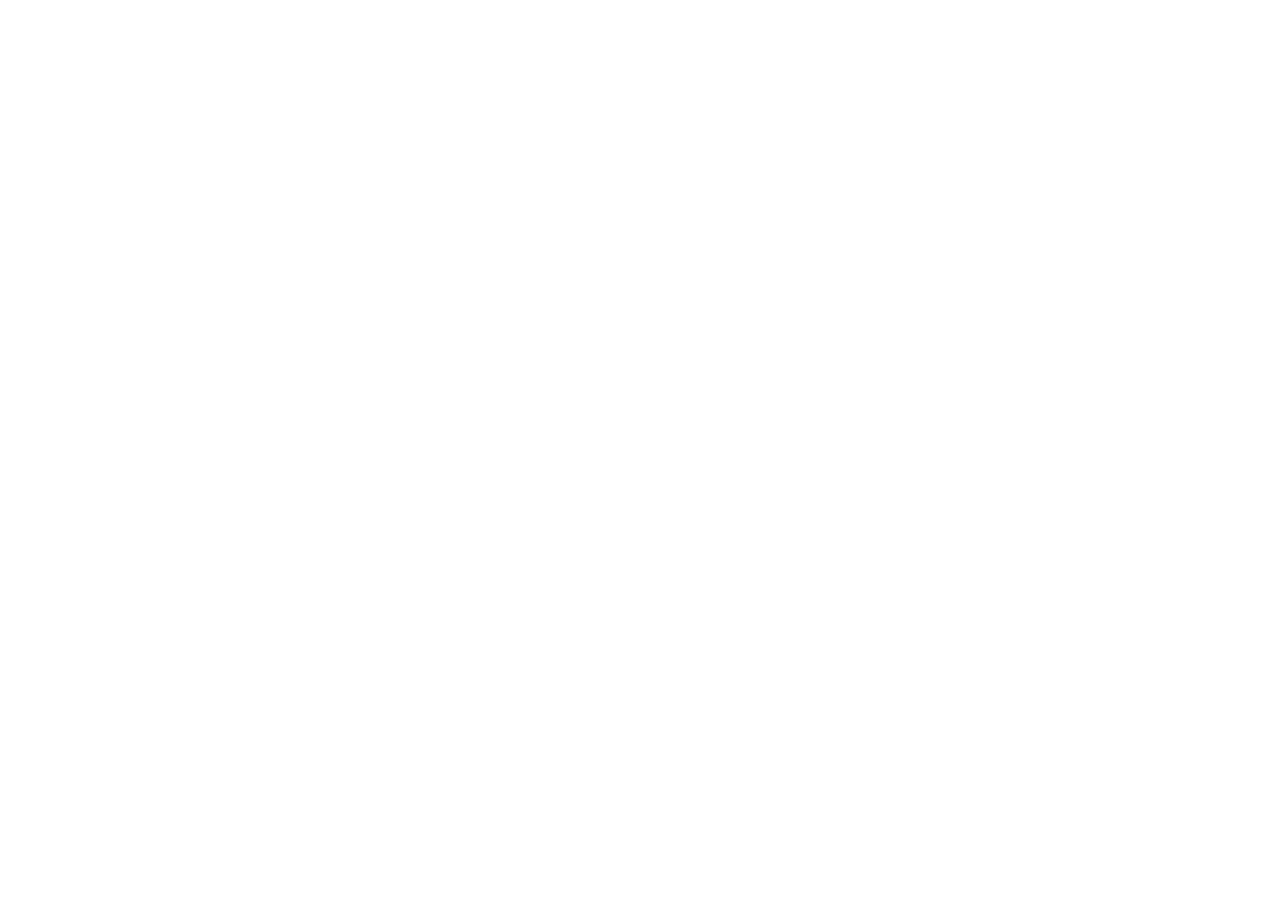
==== JS homework/Слайдер/index.html @ b99509b7 "edit slider" ====
<!DOCTYPE html>
<html lang="en">
  <head>
    <meta charset="UTF-8" />
    <meta http-equiv="X-UA-Compatible" content="IE=edge" />
    <meta name="viewport" content="width=device-width, initial-scale=1.0" />
    <link rel="stylesheet" href="style.css" />
    <title>Document</title>
  </head>
  <body>
    <script src="script.js"></script>
  </body>
</html>

<!--
  Должна быть возможность пролистывать фото. 
  Например, добавить 2 кнопки вперед и назад (предыдущее, следующее и так далее);
При клике «назад» на первом фото должно открываться последнее. 
При клике «вперед» на последнем фото должно открываться первое;
Блок, в котором располагаются изображения, не должен меняться под размер картинок;
Добавить анимацию при переключении фото;
На входе — массив изображений. Их может быть любое количество.
 Нельзя завязываться на порядковый номер элемента;
Картинки можно положить в папку asset.
 Либо использовать стороннее API, сделав GET запрос для получения изображений;
Соблюдать семантическую верстку;
Использовать селекторы по тегу для задания стилей нельзя. Использовать классы.
 В случае, когда есть необходимость — селектор по id;
Дизайн произвольный. 
Минимум — застилизовать кнопки (добавить hover) и обеспечить для них accessibility: 
переключение по tab, outline, cursor.-->
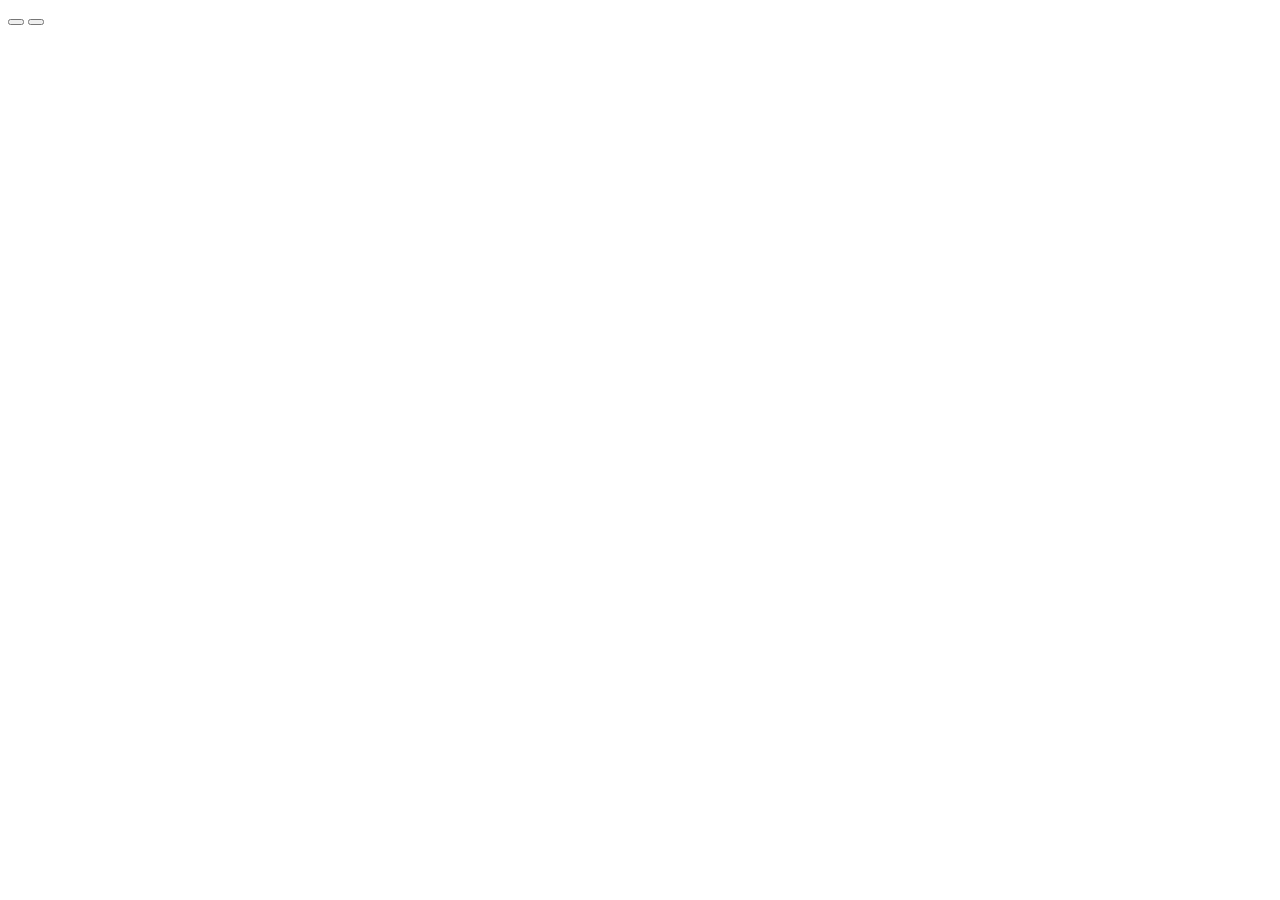
==== commit 23f75c5d: "fic" ====
--- a/JS homework/Слайдер/index.html
+++ b/JS homework/Слайдер/index.html
@@ -8,6 +8,24 @@
     <title>Document</title>
   </head>
   <body>
+    <div class="slider">
+      <div class="itc-slider__wrapper">
+        <div class="itc-slider__items">
+          <div class="itc-slider__item">
+            <!-- Контент 1 слайда -->
+          </div>
+          <div class="itc-slider__item">
+            <!-- Контент 2 слайда -->
+          </div>
+          <div class="itc-slider__item">
+            <!-- Контент 3 слайда -->
+          </div>
+        </div>
+      </div>
+      <!-- Кнопки для перехода к предыдущему и следующему слайду -->
+      <button class="itc-slider__btn itc-slider__btn_prev"></button>
+      <button class="itc-slider__btn itc-slider__btn_next"></button>
+    </div>
     <script src="script.js"></script>
   </body>
 </html>
